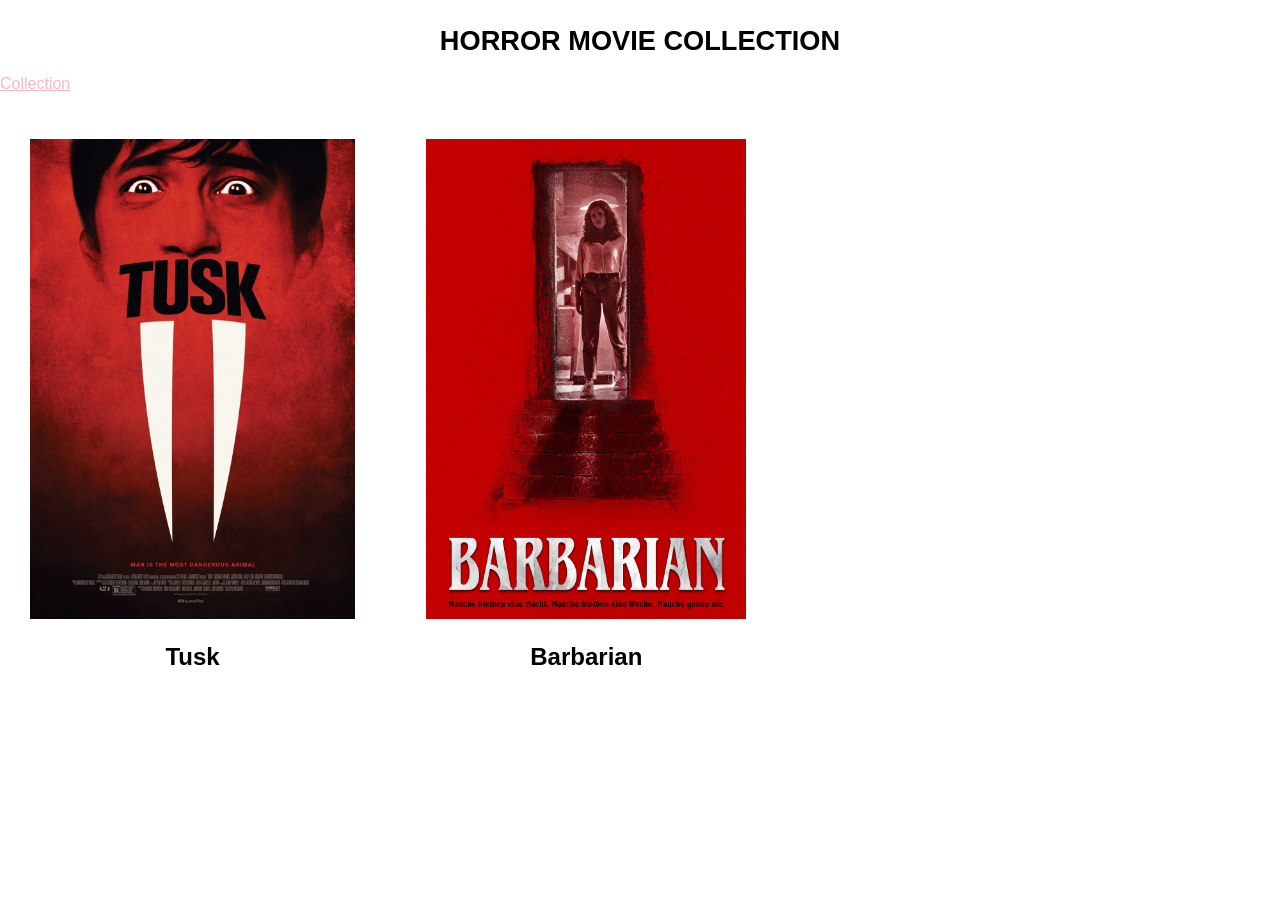
==== index.html @ 1fef4b15 "script src inserted" ====
<!DOCTYPE html>
<html lang="de">


<!--To Do:
1. Connection index to collection and style.css
2. Improve titles and background with prettier color-scheme 
3. test github pages again
4. JS elements
5. review and hand in 
circa 30 minutes each 
Tools:
online research, ask teacher and deepseek-->


<head>
    <meta charset="UTF-8">
    <meta name="viewport" content="width=device-width, initial-scale=1.0">
    <title>Horror Movie Collection</title>
     <!-- Bootswatch DARKLY Theme (perfekt für Horror!) -->
    <link rel="stylesheet" href="https://bootswatch.com/5/darkly/bootstrap.min.css">

    <link rel="stylesheet" href="css/style.css">
    <!-- Anime.js Bibliothek einbinden -->
    <script src="https://cdn.jsdelivr.net/npm/animejs@4.0.0/lib/anime.min.js"></script>
</head>

<body>
    <header>
        <div class="title">
            <h1>HORROR MOVIE COLLECTION</h1>
        </div>

        <nav class="navbar">
            <a href="collection.html">Collection</a>
        </nav>
    </header>

    <main>
        <ul class="carousel">
            <li>
                <a href="collection.html#tusk" target="_self"><img src="assets/images/tusk.jpg" alt="tusk"></a>
                <h2>Tusk</h2>
            </li>
            <li>
                <a href="collection.html#barbarian" target="_self"><img src="assets/images/barbarian.jpg" alt="barbarian"></a>
                <h2>Barbarian</h2>
            </li>
            <li>
                <a href="collection.html#endingthings" target="_self"><img src="assets/images/endingthings.jpg" alt="I'm thinking of ending Things"></a>
                <h2>I'm Thinking of Ending Things</h2>
            </li>
            <li>
                <a href="collection.html#midsommar" target="_self"><img src="assets/images/midsommar.jpg" alt="midsommar"></a>
                <h2>Midsommar</h2>
            </li>
            <li>
                <a href="collection.html#hereditary" target="_self"><img src="assets/images/hereditary.jpg" alt="hereditary"></a>
                <h2>Hereditary</h2>
            </li>
            <li>
                <a href="collection.html#nope" target="_self"><img src="assets/images/nope.jpg" alt="nope"></a>
                <h2>Nope</h2>
            </li>
            <li>
                <a href="collection.html#silence" target="_self"><img src="assets/images/silence.jpg" alt="silence of the lambs"></a>
                <h2>Silence of the Lambs</h2>
            </li>
        </ul>
    </main>
        
    <footer>

    </footer>
</body>
    
</html>
---- css/style.css ----
body {
    display: grid;
    /*background-color: darkslategrey;*/
}

.title {
    justify-self: center;
    font-family: 'Franklin Gothic Medium', 'Arial Narrow', Arial, sans-serif;
    font-size: auto;
    margin-top: 25px;
}

.navbar {
    justify-self: right;
    margin-right: 10px;
    padding: 0;
}

.navbar a {
    color: lightpink;
}

.carousel {
  box-sizing: border-box;
  justify-items: center;
}

* {
  box-sizing: border-box;
}

.carousel img {
    height: 480px;
    width: auto;
    align-self: center;
}

body {
    margin: 0;
    font-family: "Helvetica", "Arial", sans-serif;
}

h1 {
    text-align: center;
    font-size: 1.7rem;
}

h2 {
    text-align: center;
    /*color: black;*/
}

ul {
    justify-self: center;
    width: 800px;
    height: 600px;
    padding: 20px;
    display: flex;
    gap: 4vw;
}

li {
    justify-items: center;
    list-style-type: none;
    padding: 10px;
}

ul {
    overflow-x: scroll;
    scroll-snap-type: x mandatory;
}

ul::-webkit-scrollbar {
    display: none;                
}

li {
    scroll-snap-align: center;
}

h3 {
    font-size: 24px;
}

p {
    padding: none;
}

i {
    font-size: small;
}

article {
    display: grid;
    float: left;
}

.articles {
    display: grid;
    width: 700px;
    justify-self: center;
    text-align: left;
}

.grids {
    display: grid;
    float: right;
    width: 300px;
    justify-self: right;
    grid-template-columns: auto;
    padding: 5px;
}

.videos {
    display: grid;
    margin-left: 285px;
    justify-self: center;
    height: auto;
}
/*
.carousel h1 {
  text-align: center;
  font-size: 1.7rem;
}

.carousel h2 {
    text-align: center;
    font-family: 'Franklin Gothic Medium', 'Arial Narrow', Arial, sans-serif;
}

.carousel img {
    width: 100%;
}

.carousel ul {
    width: 100vw;
    height: 300px;
    padding: 10px;

    display: flex;
    overflow-x: auto;
    scroll-snap-type: x mandatory;

    columns: 1;
    text-align: center;
}

.carousel li {
    scroll-snap-align: center;
    list-style-type: none;
    flex: 0 0 450px; 
    justify-content: center;
    height: 100%;
    width: 450px;
    padding: 20px;
    margin: 0 10px;

    text-align: center;
}

.carousel li:nth-child(even) {
  background-color: none;
}

.carousel ul::column {
  scroll-snap-align: center;
}

.carousel ul::scroll-button(*) {
  border: 0;
  font-size: 2rem;
  background: none;
  color: black;
  opacity: 0.7;
  cursor: pointer;
}

.carousel ul::scroll-button(*):hover,
.carousel ul::scroll-button(*):focus {
  opacity: 1;
}

.carousel ul::scroll-button(*):active {
  translate: 1px 1px;
}

.carousel ul::scroll-button(*):disabled {
  opacity: 0.2;
  cursor: unset;
}

.carousel ul::scroll-button(left) {
  content: "◄";
}

.carousel ul::scroll-button(right) {
  content: "►";
}


.carousel ul {
  anchor-name: --my-carousel;
}

.carousel ul::scroll-button(*) {
  position: absolute;
  position-anchor: --my-carousel;
}

.carousel ul::scroll-button(left) {
  right: calc(anchor(left) - 70px);
  bottom: calc(anchor(top) + 13px);
}

.carousel ul::scroll-button(right) {
  left: calc(anchor(right) - 70px);
  bottom: calc(anchor(top) + 13px);
}


.carousel ul {
  scroll-marker-group: after;
}


.carousel ul::scroll-marker-group {
  position: absolute;
  position-anchor: --my-carousel;
  top: calc(anchor(bottom) - 70px);
  justify-self: anchor-center;
  display: flex;
  justify-content: center;
  gap: 20px;
}

.carousel ul::column::scroll-marker {
  content: "";
  width: 16px;
  height: 16px;
  background-color: transparent;
  border: 2px solid black;
  border-radius: 10px;
}

.carousel ul::column::scroll-marker:target-before {
  border: 2px solid gray;
}

.carousel ul::column::scroll-marker:target-current {
  background-color: black;
  transition: all 0.7s;
}

.carousel ul::column::scroll-marker:target-after {
  border: 2px solid red;
  background-color: red;
}
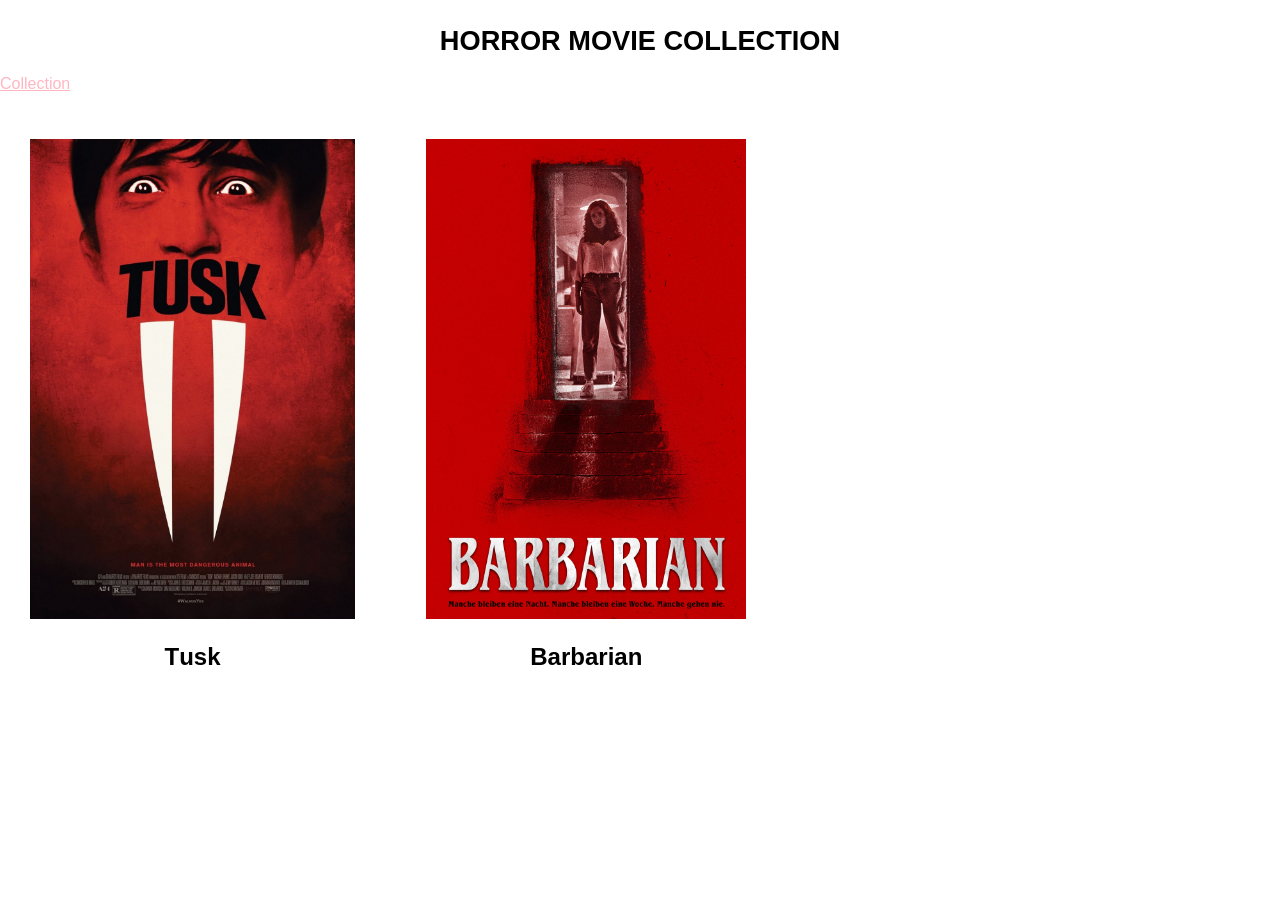
==== commit 05504f26: "??????????????" ====
--- a/index.html
+++ b/index.html
@@ -17,12 +17,16 @@
     <meta charset="UTF-8">
     <meta name="viewport" content="width=device-width, initial-scale=1.0">
     <title>Horror Movie Collection</title>
-     <!-- Bootswatch DARKLY Theme (perfekt für Horror!) -->
+    <!-- Bootswatch DARKLY Theme -->
     <link rel="stylesheet" href="https://bootswatch.com/5/darkly/bootstrap.min.css">
 
-    <link rel="stylesheet" href="css/style.css">
-    <!-- Anime.js Bibliothek einbinden -->
-    <script src="https://cdn.jsdelivr.net/npm/animejs@4.0.0/lib/anime.min.js"></script>
+    <!-- WICHTIG: Führenden Schrägstrich ENTFERNEN -->
+    <link rel="stylesheet" href="/css/style.css">
+    
+    <!-- Anime.js Bibliothek - stabile Version -->
+    <script src="https://cdnjs.cloudflare.com/ajax/libs/animejs/4.0.1/anime.min.js"></script>
+<!-- Deine eigene Animationsdatei -->
+    <script src="animation.js"></script>
 </head>
 
 <body>
--- a/css/style.css
+++ b/css/style.css
@@ -2,6 +2,15 @@
     display: grid;
     /*background-color: darkslategrey;*/
 }
+
+/* Für die von splitText erstellten Buchstaben-Span-Elemente */
+.anime-split-text__char {
+    display: inline-block; /* Wichtig für Transformationen wie scale und rotate */
+    white-space: pre;      /* Behält Leerzeichen bei */
+    will-change: transform, color; /* Gibt dem Browser einen Hinweis für flüssigere Animation */
+}
+
+
 
 .title {
     justify-self: center;
@@ -256,3 +265,22 @@
   background-color: red;
 }
 
+/* Animation für die Buchstaben */
+h2, h3 {
+    position: relative;
+}
+
+h2 span, h3 span {
+    display: inline-block;
+    white-space: pre;
+}
+
+/* Optional: Hover-Effekt */
+h2:hover span, h3:hover span {
+    animation: horrorPulse 0.5s ease infinite alternate;
+}
+
+@keyframes horrorPulse {
+    from { transform: scale(1); color: #ff6b6b; }
+    to { transform: scale(1.1); color: #ff0000; }
+}
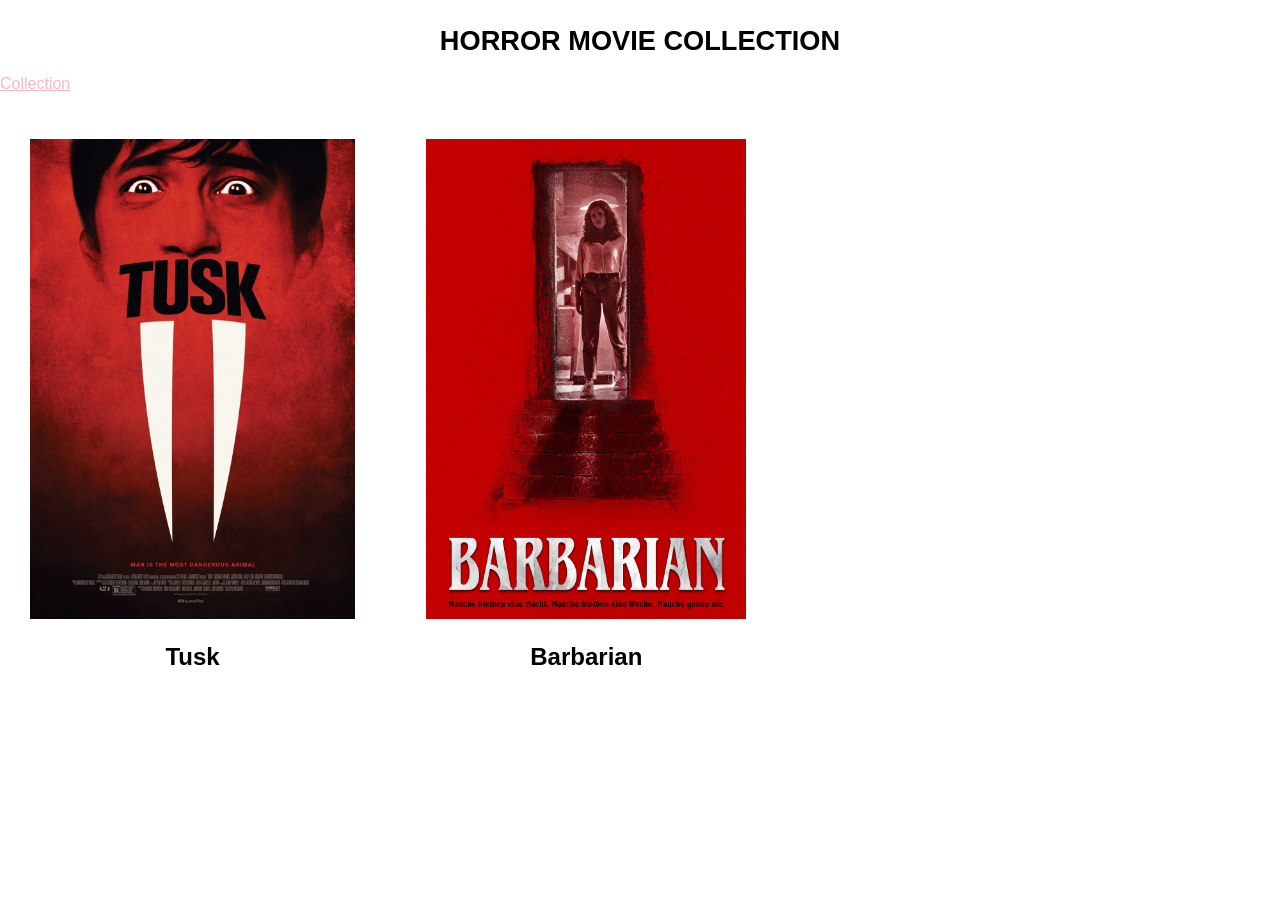
==== commit 9e95c2cd: "Merge branch 'main' of https://github.com/ny-kara-d/M293_AUFTRAG2_TL_KD" ====
--- a/index.html
+++ b/index.html
@@ -17,16 +17,7 @@
     <meta charset="UTF-8">
     <meta name="viewport" content="width=device-width, initial-scale=1.0">
     <title>Horror Movie Collection</title>
-    <!-- Bootswatch DARKLY Theme -->
-    <link rel="stylesheet" href="https://bootswatch.com/5/darkly/bootstrap.min.css">
-
-    <!-- WICHTIG: Führenden Schrägstrich ENTFERNEN -->
-    <link rel="stylesheet" href="/css/style.css">
-    
-    <!-- Anime.js Bibliothek - stabile Version -->
-    <script src="https://cdnjs.cloudflare.com/ajax/libs/animejs/4.0.1/anime.min.js"></script>
-<!-- Deine eigene Animationsdatei -->
-    <script src="animation.js"></script>
+    <link rel="stylesheet" href="css/style.css">
 </head>
 
 <body>
@@ -43,31 +34,31 @@
     <main>
         <ul class="carousel">
             <li>
-                <a href="collection.html#tusk" target="_self"><img src="assets/images/tusk.jpg" alt="tusk"></a>
+                <a href="collection.html #tusk" target="_self"><img src="assets/images/tusk.jpg" alt="tusk"></a>
                 <h2>Tusk</h2>
             </li>
             <li>
-                <a href="collection.html#barbarian" target="_self"><img src="assets/images/barbarian.jpg" alt="barbarian"></a>
+                <a href="collection.html #barbarian" target="_self"><img src="assets/images/barbarian.jpg" alt="barbarian"></a>
                 <h2>Barbarian</h2>
             </li>
             <li>
-                <a href="collection.html#endingthings" target="_self"><img src="assets/images/endingthings.jpg" alt="I'm thinking of ending Things"></a>
+                <a href="collection.html #endingthings" target="_self"><img src="assets/images/endingthings.jpg" alt="I'm thinking of ending Things"></a>
                 <h2>I'm Thinking of Ending Things</h2>
             </li>
             <li>
-                <a href="collection.html#midsommar" target="_self"><img src="assets/images/midsommar.jpg" alt="midsommar"></a>
+                <a href="collection.html #midsommar" target="_self"><img src="assets/images/midsommar.jpg" alt="midsommar"></a>
                 <h2>Midsommar</h2>
             </li>
             <li>
-                <a href="collection.html#hereditary" target="_self"><img src="assets/images/hereditary.jpg" alt="hereditary"></a>
+                <a href="collection.html #hereditary" target="_self"><img src="assets/images/hereditary.jpg" alt="hereditary"></a>
                 <h2>Hereditary</h2>
             </li>
             <li>
-                <a href="collection.html#nope" target="_self"><img src="assets/images/nope.jpg" alt="nope"></a>
+                <a href="collection.html #nope" target="_self"><img src="assets/images/nope.jpg" alt="nope"></a>
                 <h2>Nope</h2>
             </li>
             <li>
-                <a href="collection.html#silence" target="_self"><img src="assets/images/silence.jpg" alt="silence of the lambs"></a>
+                <a href="collection.html #silence" target="_self"><img src="assets/images/silence.jpg" alt="silence of the lambs"></a>
                 <h2>Silence of the Lambs</h2>
             </li>
         </ul>
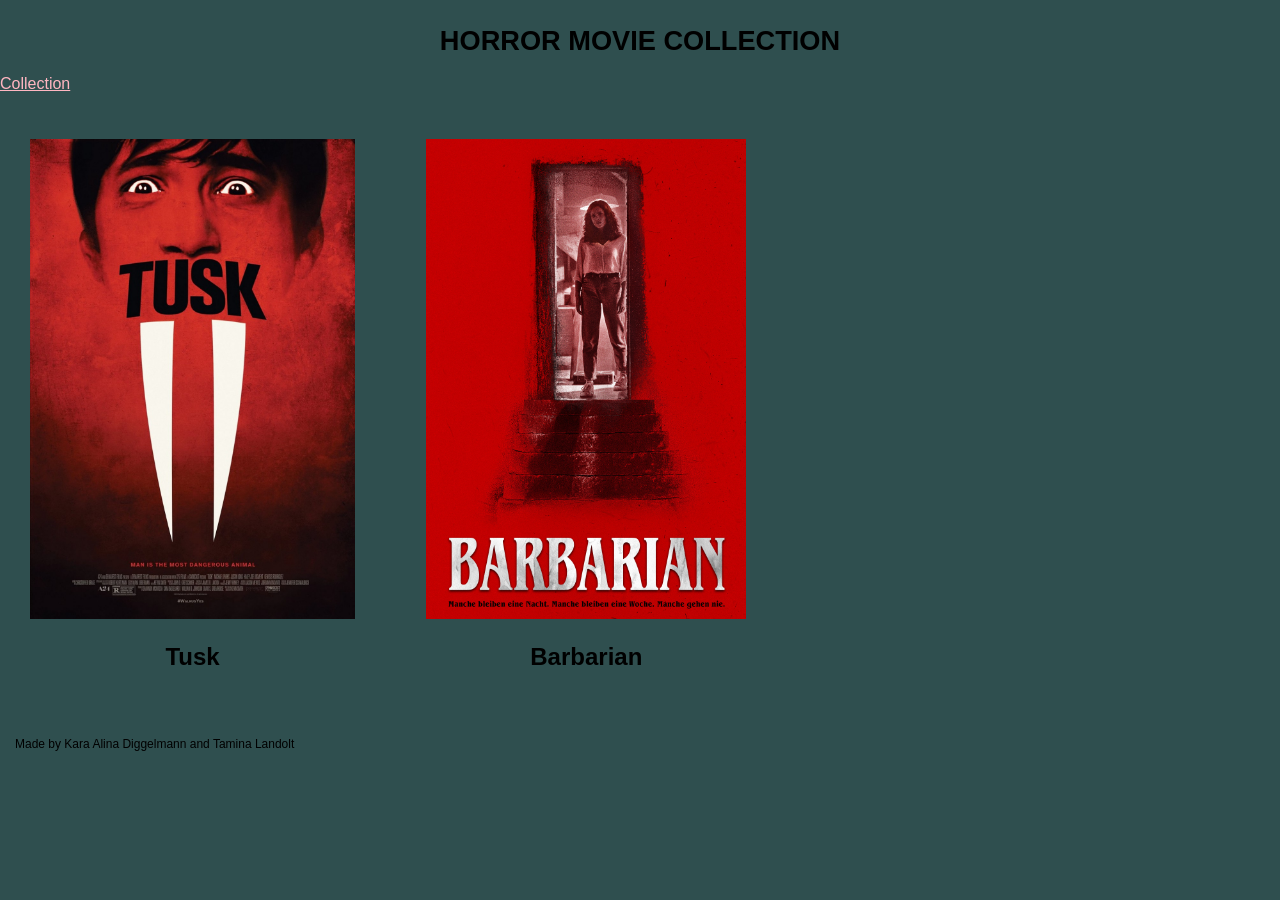
==== commit 477c1b99: "end end" ====
--- a/index.html
+++ b/index.html
@@ -65,7 +65,7 @@
     </main>
         
     <footer>
-
+        <p>Made by Kara Alina Diggelmann and Tamina Landolt</p>
     </footer>
 </body>
     
--- a/css/style.css
+++ b/css/style.css
@@ -1,16 +1,7 @@
 body {
     display: grid;
-    /*background-color: darkslategrey;*/
-}
-
-/* Für die von splitText erstellten Buchstaben-Span-Elemente */
-.anime-split-text__char {
-    display: inline-block; /* Wichtig für Transformationen wie scale und rotate */
-    white-space: pre;      /* Behält Leerzeichen bei */
-    will-change: transform, color; /* Gibt dem Browser einen Hinweis für flüssigere Animation */
-}
-
-
+    background-color: darkslategrey;
+}
 
 .title {
     justify-self: center;
@@ -56,7 +47,7 @@
 
 h2 {
     text-align: center;
-    /*color: black;*/
+    color: black;
 }
 
 ul {
@@ -126,6 +117,12 @@
     justify-self: center;
     height: auto;
 }
+
+footer {
+  margin-left: 15px;
+  font-size: 12px;
+}
+
 /*
 .carousel h1 {
   text-align: center;
@@ -265,22 +262,3 @@
   background-color: red;
 }
 
-/* Animation für die Buchstaben */
-h2, h3 {
-    position: relative;
-}
-
-h2 span, h3 span {
-    display: inline-block;
-    white-space: pre;
-}
-
-/* Optional: Hover-Effekt */
-h2:hover span, h3:hover span {
-    animation: horrorPulse 0.5s ease infinite alternate;
-}
-
-@keyframes horrorPulse {
-    from { transform: scale(1); color: #ff6b6b; }
-    to { transform: scale(1.1); color: #ff0000; }
-}
